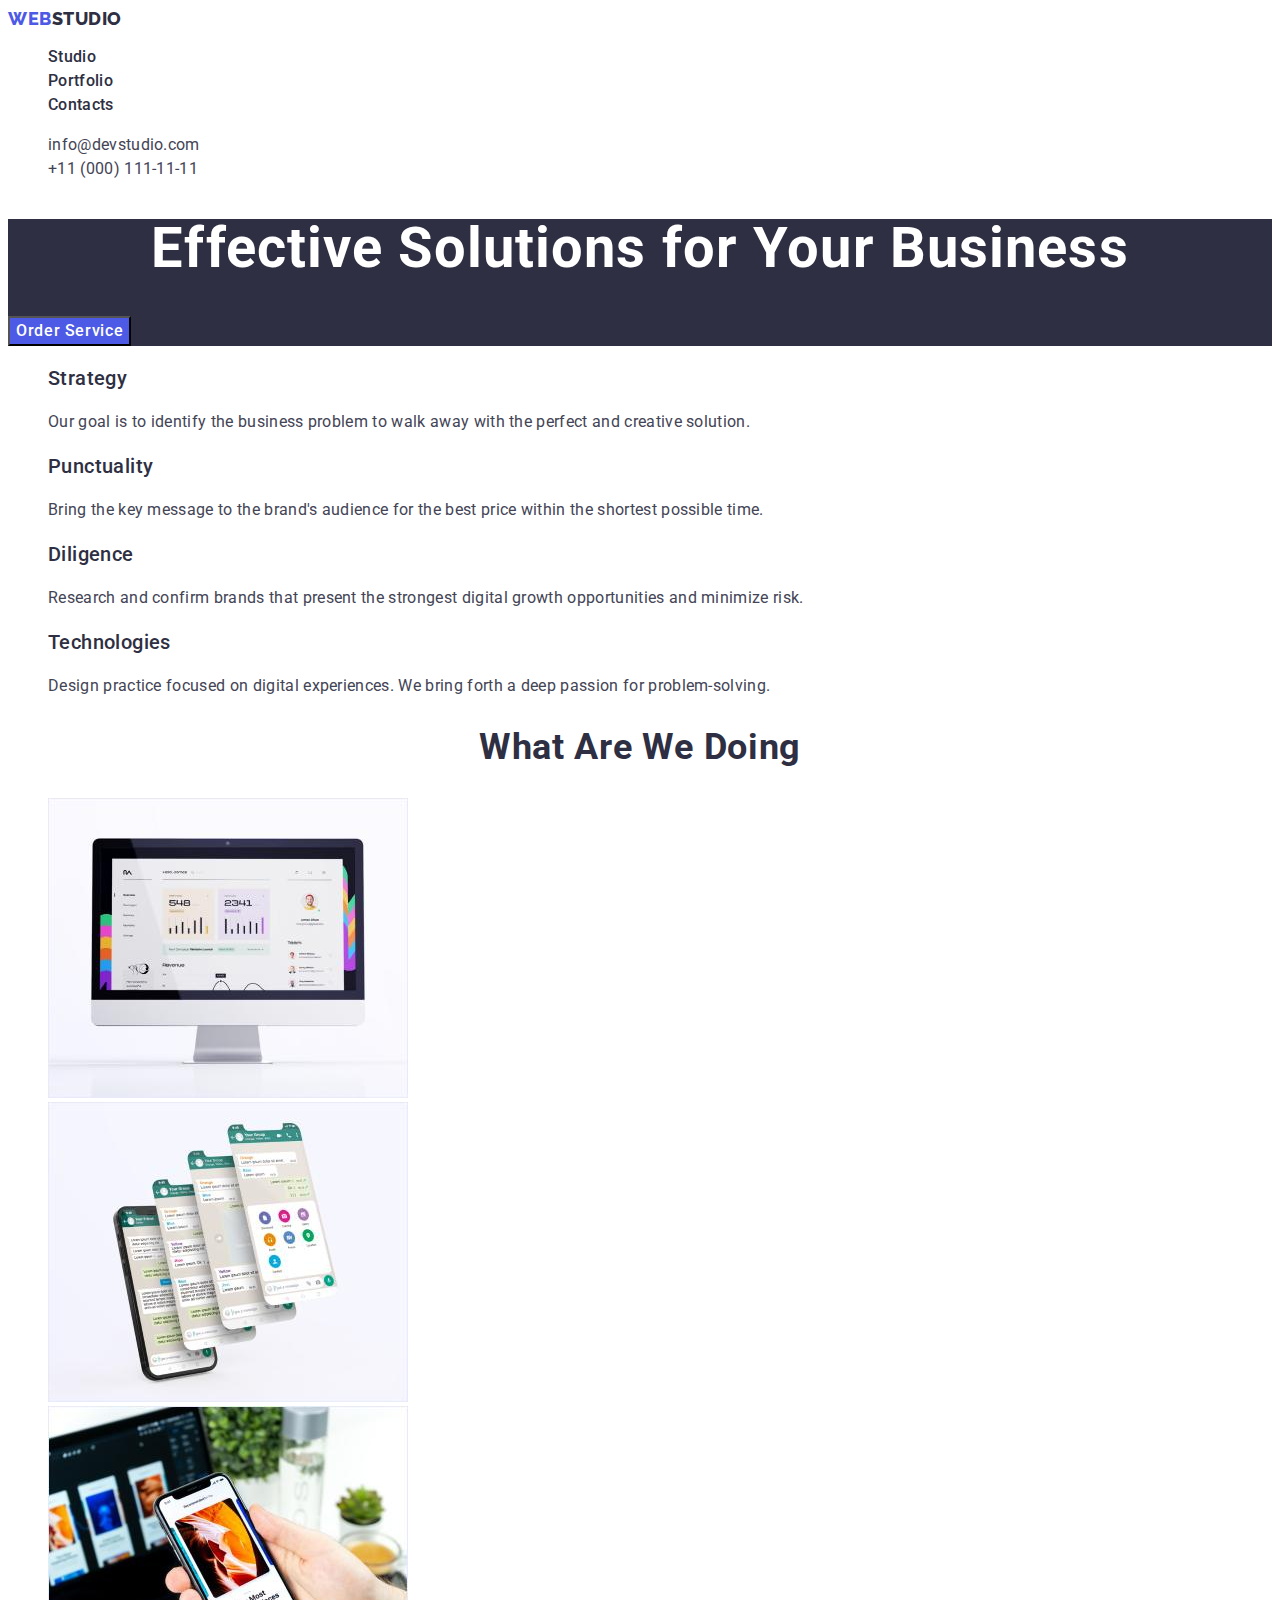
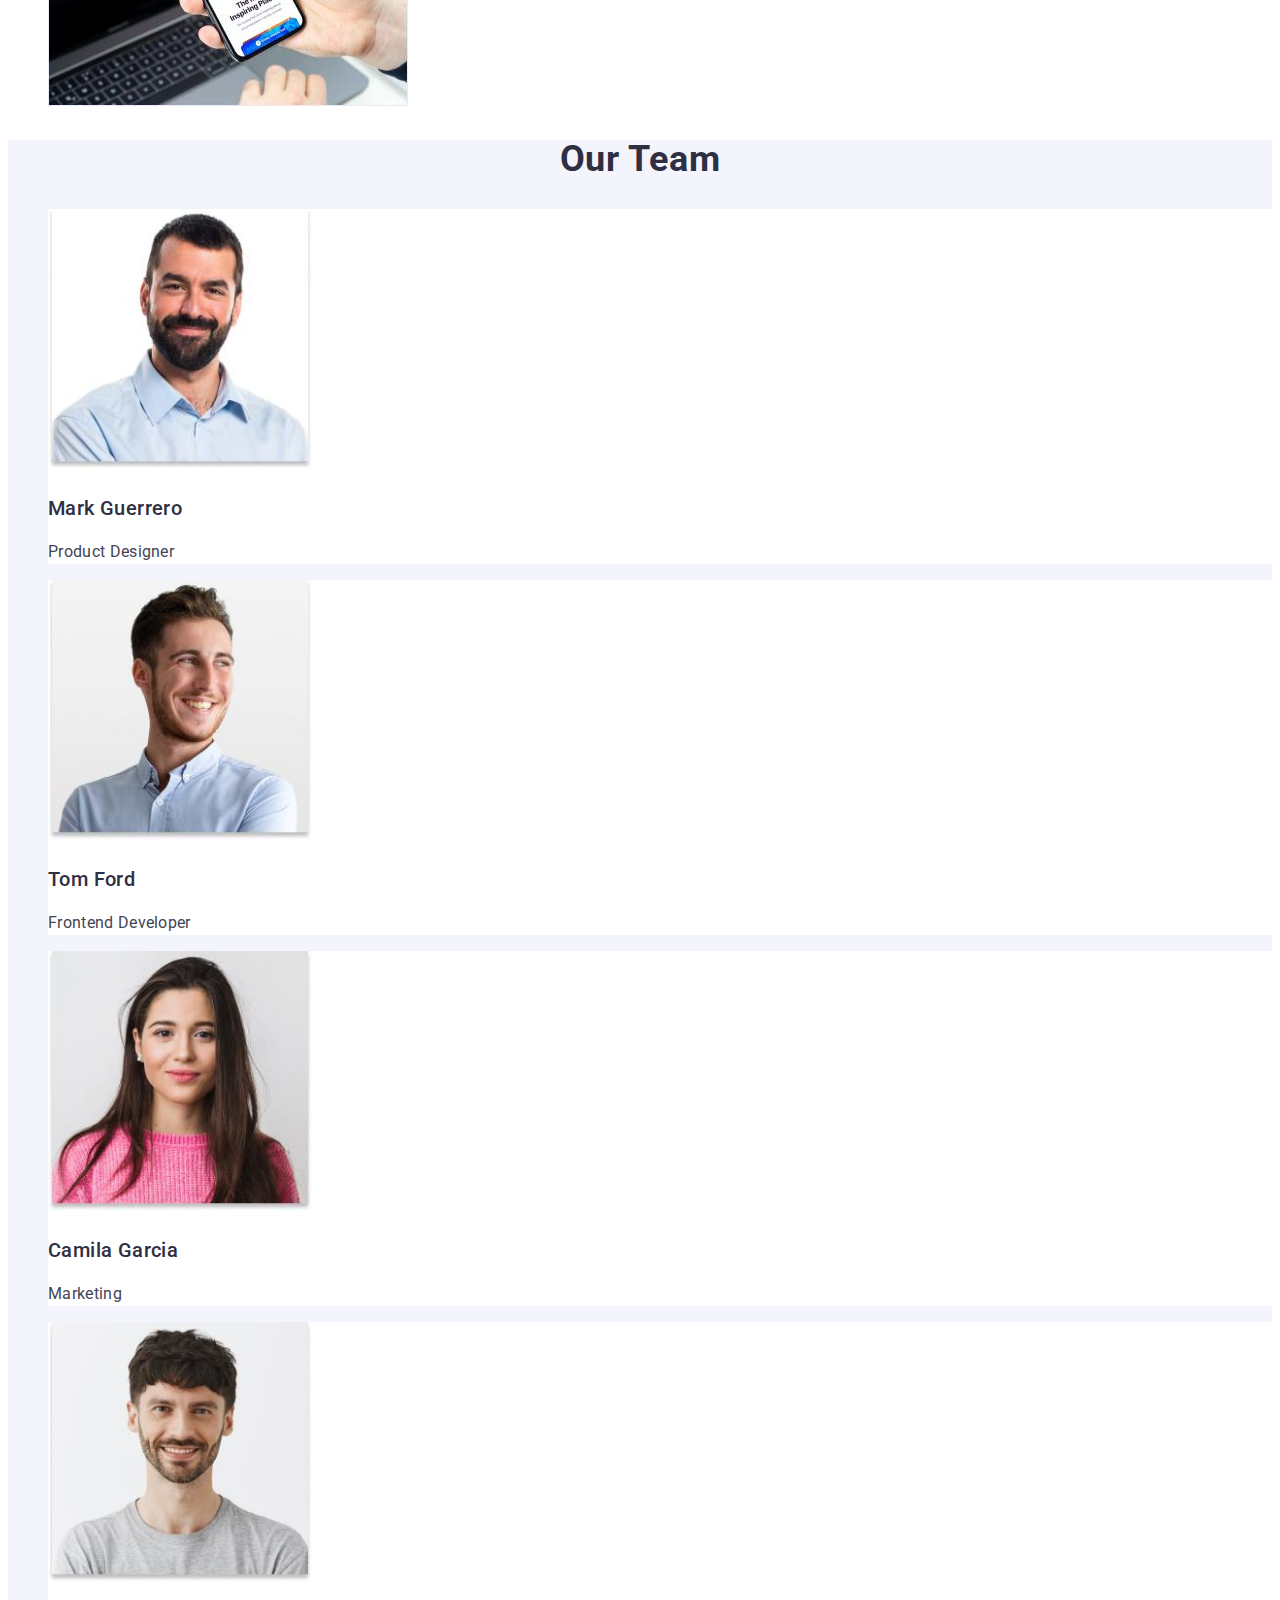
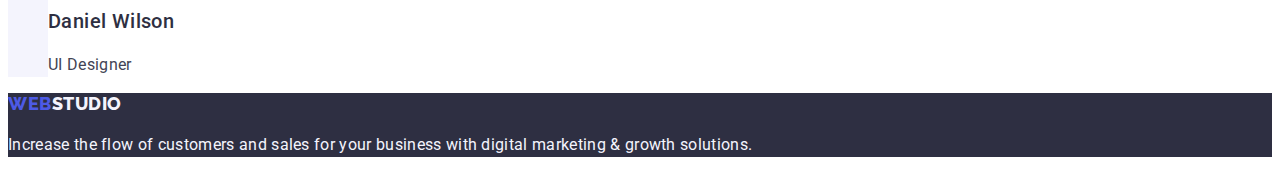
==== index.html @ 9b1ad00a "23" ====
<!DOCTYPE html>
<html lang="en">
  <head>
    <meta charset="UTF-8" />
    <meta http-equiv="X-UA-Compatible" content="IE=edge" />
    <meta name="viewport" content="width=device-width, initial-scale=1.0" />
    <link rel="preconnect" href="https://fonts.googleapis.com" />
    <link rel="preconnect" href="https://fonts.gstatic.com" crossorigin />
    <link
      href="https://fonts.googleapis.com/css2?family=Raleway:wght@800&family=Roboto:wght@400;500;700;900&display=swap"
      rel="stylesheet"
    />

    <title>WebStudio</title>
    <link rel="stylesheet" href="./css/styles.css" />
  </head>

  <body>
    <header class="header">
      <nav class="header-navigat">
        <a href="./index.html" class="header-logo link"
          >Web<span>Studio</span>
        </a>
        <ul class="list">
          <li class="header-menu-item list">
            <a class="header-menu-link link" href="./index.html">Studio</a>
          </li>

          <li class="header-menu-item list">
            <a class="header-menu-link link" href="./portfolio.html"
              >Portfolio</a>
          </li>
          <li class="header-menu-item list">
            <a class="header-menu-link link" href="/index.html">Contacts</a>
          </li>
        </ul>
      </nav>
      <address class="header-cont">
        <ul class="header-contakt list">
          <li class="header-cont list">
            <a class="header-cont-link link" href="mailto:info@devstudio.com"
              >info@devstudio.com</a
            >
          </li>
          <li class="header-cont list">
            <a class="header-cont-link link" href="tel:+110001111111"
              >+11 (000) 111-11-11</a
            >
          </li>
        </ul>
      </address>
    </header>

    <main>
      <section class="hero">
        <h1 class="hero-title">Effective Solutions for Your Business</h1>
        <button type="button" class="hero-btn">Order Service</button>
      </section>

      <section class="Strategy">
        <h2 hidden></h2>
        <ul class="title-list list">
          <li class="title-list-item list">
            <h3 class="title-list-subtitle">Strategy</h3>
            <p class="title-item-text">
              Our goal is to identify the business problem to walk away with the
              perfect and creative solution.
            </p>
          </li>
          <li class="list">
            <h3 class="title-list-subtitle">Punctuality</h3>
            <p class="title-item-text">
              Bring the key message to the brand's audience for the best price
              within the shortest possible time.
            </p>
          </li>
          <li class="list">
            <h3 class="title-list-subtitle">Diligence</h3>
            <p class="title-item-text">
              Research and confirm brands that present the strongest digital
              growth opportunities and minimize risk.
            </p>
          </li>
          <li class="list">
            <h3 class="title-list-subtitle">Technologies</h3>
            <p class="title-item-text">
              Design practice focused on digital experiences. We bring forth a
              deep passion for problem-solving.
            </p>
          </li>
        </ul>
      </section>

      <section class="item">
        <h2 class="item-title">What are we doing</h2>
        <ul class="list">
          <li class="list">
            <img src="./images/box1.jpg" alt="imac" width="360" height="300" />
          </li>
          <li class="list">
            <img
              src="./images/box2.jpg"
              alt="iphone"
              width="360"
              height="300"
            />
          </li>
          <li class="list">
            <img
              src="./images/box3.jpg"
              alt="notebook"
              width="360"
              height="300"
            />
          </li>
        </ul>
      </section>
      <section class="item-team">
        <h2 class="item-title">Our Team</h2>
        <ul class="list">
          <li class="list fon">
            <img
              src="./images/teamcard1.jpg"
              alt="Mark Guerrero"
              width="264"
              height="260"
            />
            <h3 class="title-list-subtitle">Mark Guerrero</h3>
            <p class="title-item-text">Product Designer</p>
          </li>

          <li class="list fon">
            <img
              src="./images/teamcard2.jpg"
              alt="Tom Ford"
              width="264"
              height="260"
            />
            <h3 class="title-list-subtitle">Tom Ford</h3>
            <p class="title-item-text">Frontend Developer</p>
          </li>
          <li class="list fon">
            <img
              src="./images/teamcard3.jpg"
              alt="Camila Garcia"
              width="264"
              height="260"
            />
            <h3 class="title-list-subtitle">Camila Garcia</h3>
            <p class="title-item-text">Marketing</p>
          </li>
          <li class="list fon list">
            <img
              src="./images/teamcard4.jpg"
              alt="Daniel Wilson"
              width="264"
              height="260"
            />
            <h3 class="title-list-subtitle">Daniel Wilson</h3>
            <p class="title-item-text">UI Designer</p>
          </li>
        </ul>
      </section>
    </main>

    <footer class="footer">
      <a href="./index.html" class="footer-logo link">Web<span>Studio</span>
      </a>
      <p class="footer-text">
        Increase the flow of customers and sales for your business with digital
        marketing & growth solutions.
      </p>
    </footer>
  </body>
</html>
---- css/styles.css ----
title {
  font-family: "Raleway", sans-serif;
}
body {
  font-family: "Roboto", sans-serif;
  color: #434455;
  background-color: #ffffff;
}
.link {
  text-decoration: none;
}
.list {
  list-style: none;
}

.header-cont {
font-style: normal;
}
.header-logo {
  font-family: "Raleway", sans-serif;
  font-weight: 800;
  font-size: 18px;
  line-height: 1.17;
  letter-spacing: 0.03em;
  text-transform: uppercase;
  color: #4d5ae5;
}
.header-logo span {
  font-family: "Raleway", sans-serif;
  font-weight: 800;
  font-size: 18px;
  line-height: 1.17;
  letter-spacing: 0.03em;
  text-transform: uppercase;
  color: #2e2f42;
}

.header-menu-link {
  font-weight: 500;
  font-size: 16px;
  line-height: 1.5;
  color: #2e2f42;
  letter-spacing: 0.02em;
}

.header-cont-link {
  font-style:normal;
  font-size: 16px;
  line-height: 1.5;
  letter-spacing: 0.02em;
  color: #434455;
}
.header-menu-link:hover,
.header-menu-link:focus {
  color: #404bbf;
}
.header-cont-link:hover,
.header-cont-link:focus {
  color: #404bbf;
}

.hero {
  background-color: #2e2f42;
}
.hero-title {
  font-weight: 700;
  font-size: 56px;
  line-height: 1.07;
  letter-spacing: 0.02em;
  text-align: center;
  letter-spacing: 0.02em;

  color: #ffffff;
}
.hero-btn {
  font-family: "Roboto", sans-serif;
  font-weight: 500;
  font-size: 16px;
  line-height: 1.5;
  letter-spacing: 0.04em;
  color: #ffffff;
  background: #4d5ae5;
  cursor: pointer;
}

.hero-btn:hover,
.hero-btn:focus {
  background: #404bbf;
}

.portfolio-btn {
font-family: "Roboto", sans-serif;
  font-weight: 500;
  font-size: 16px;
  line-height: 1.5;
  letter-spacing: 0.04em;
  color: #4d5ae5;
  background: #F4F4FD;
  cursor: pointer;
}
.portfolio-btn:hover, 
.portfolio-btn:focus {
background: #404BBF;
color: #FFFFFF;
}


 
.title-list-subtitle {
  background-color: #ffffff;
  font-weight: 500;
  font-size: 20px;
  line-height: 1.2;
  letter-spacing: 0.02em;
  color: #2e2f42;
}

.item-team {
  line-height: 1.5;
  letter-spacing: 0.02em;
  background-color: #f4f4fd;
}
.title-item-text {
  font-size: 16px;
  line-height: 1.5;
  letter-spacing: 0.02em;

  color: #434455;
}
.fon {
  background-color: #ffffff;
}
.item-title {
  font-weight: 700;
  font-size: 36px;
  line-height: 1.11;

  text-align: center;
  letter-spacing: 0.02em;
  text-transform: capitalize;
  color: #2e2f42;
}

.footer {
  line-height: 1.5;
  background-color: #2e2f42;
}
.footer-logo {
  font-family: "Raleway", sans-serif;
  font-weight: 800;
  font-size: 18px;
  line-height: 1.17;
  letter-spacing: 0.03em;
  text-transform: uppercase;
  color: #4d5ae5;
}

.footer-logo span {
  font-family: "Raleway", sans-serif;
  font-weight: 800;
  font-size: 18px;
  line-height: 1.17;
  letter-spacing: 0.03em;
  text-transform: uppercase;
  color: #f4f4fd;
}
.footer-text {
  font-family: "Roboto", sans-serif;
  font-size: 16px;
  line-height: 1, 50;
  letter-spacing: 0.02em;
  color: #f4f4fd;
}
:root
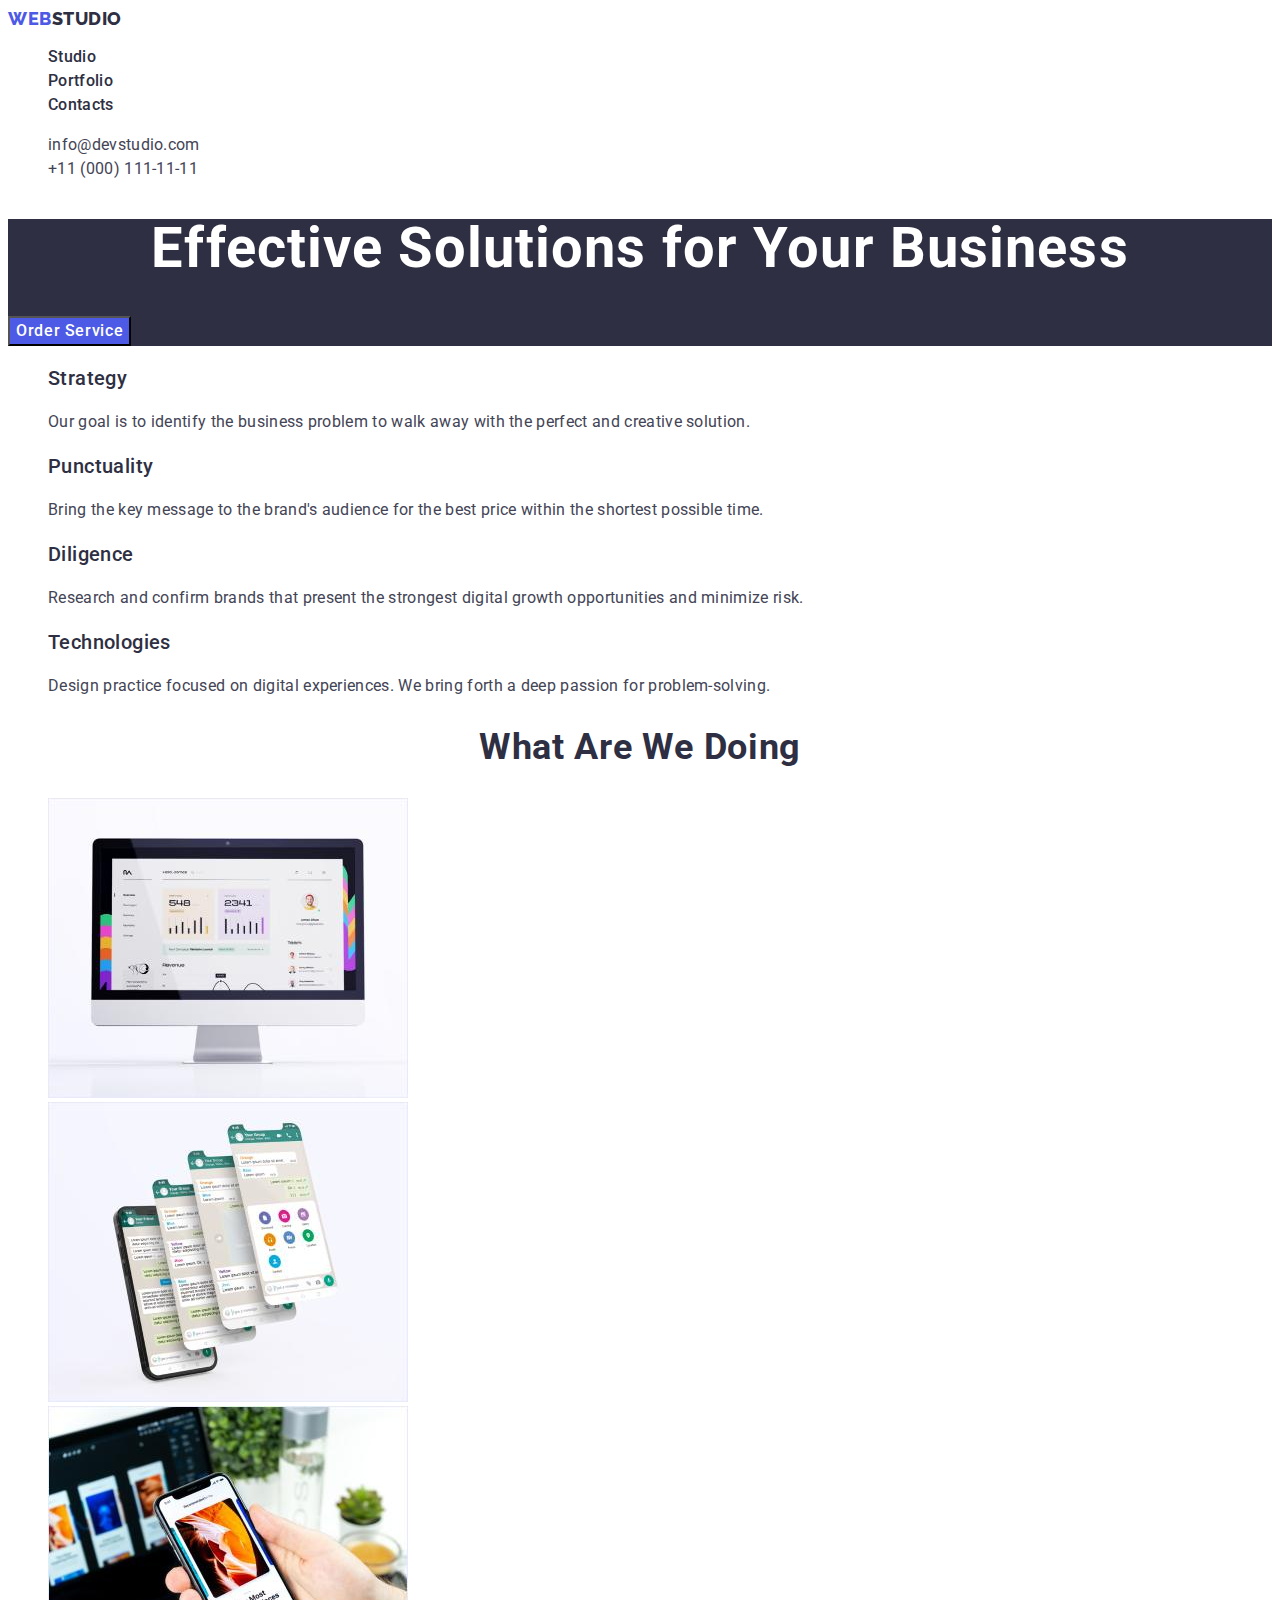
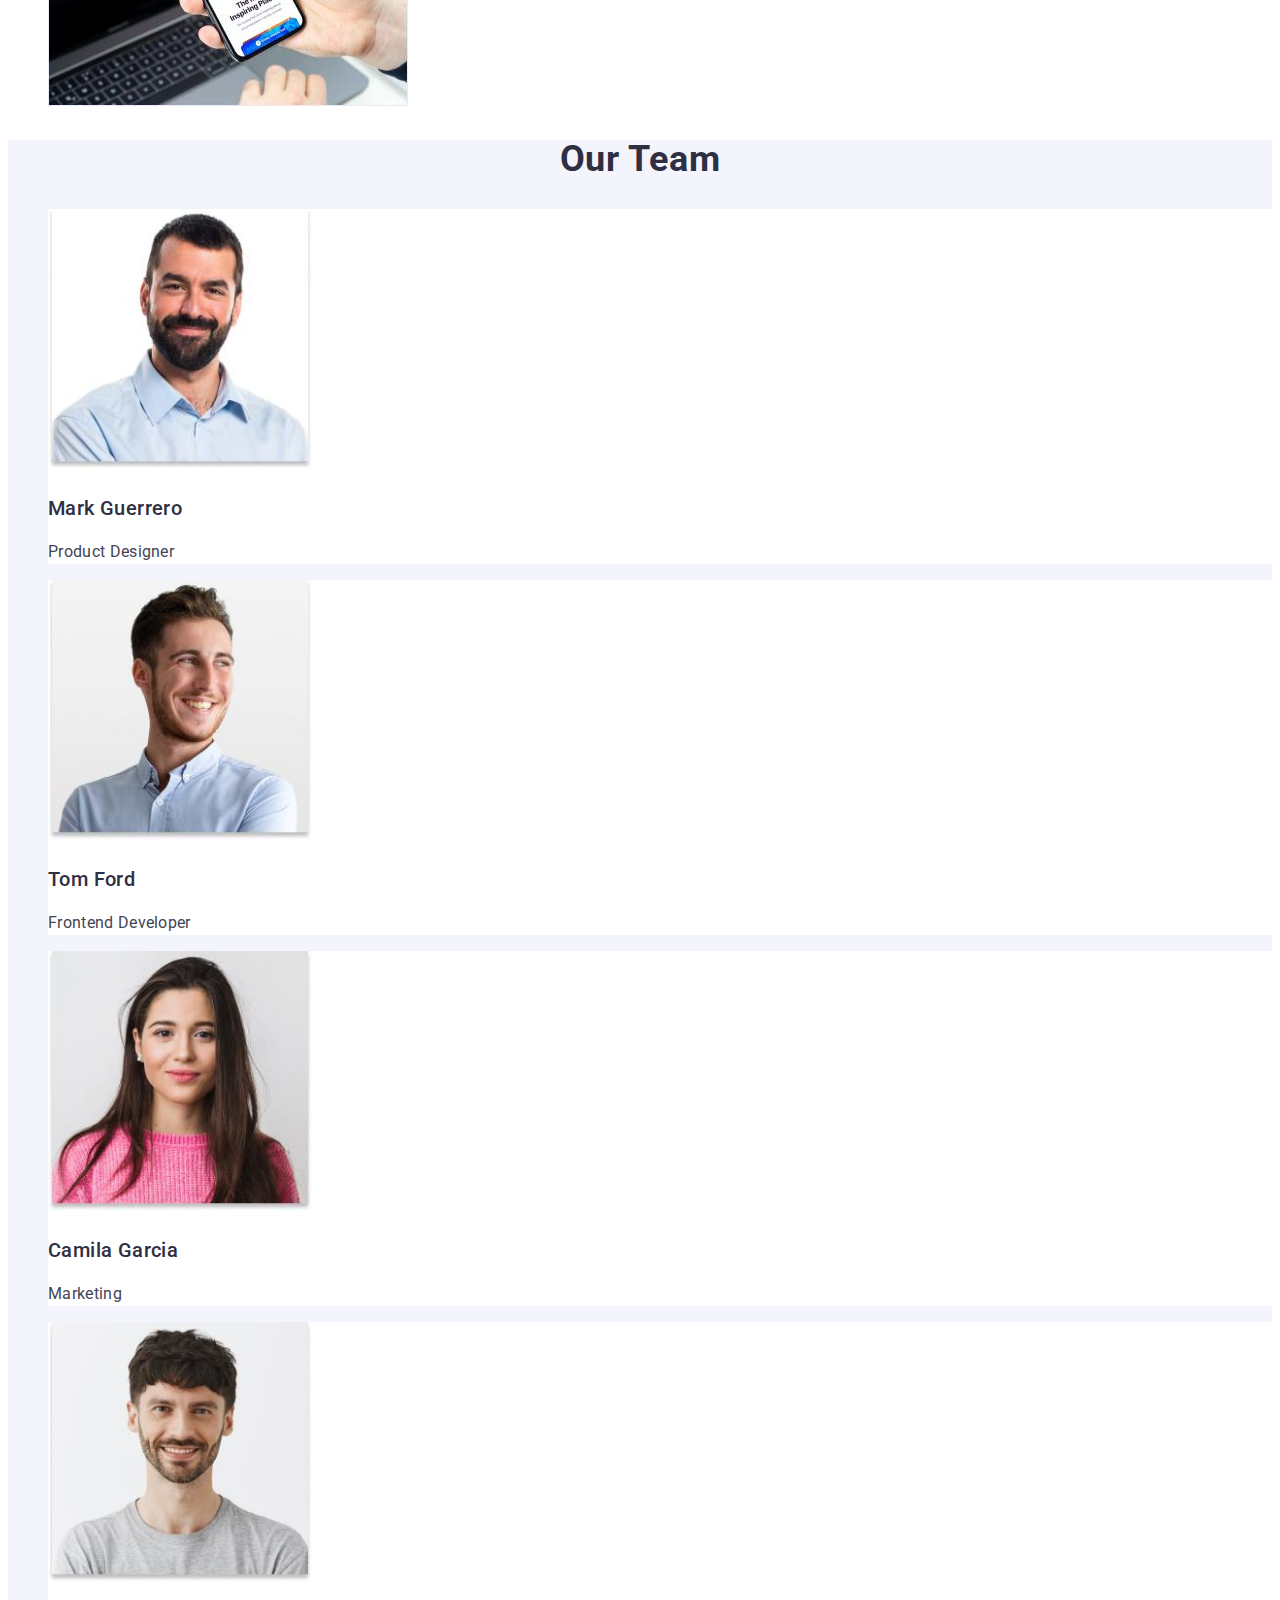
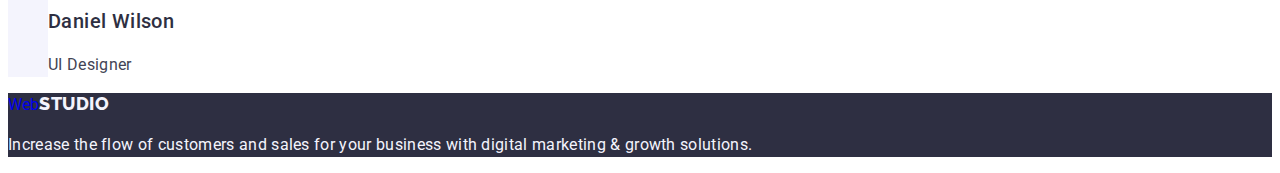
==== commit 3d4dc50e: "1" ====
--- a/index.html
+++ b/index.html
@@ -31,7 +31,7 @@
               >Portfolio</a>
           </li>
           <li class="header-menu-item list">
-            <a class="header-menu-link link" href="/index.html">Contacts</a>
+            <a class="header-menu-link link" href="">Contacts</a>
           </li>
         </ul>
       </nav>
@@ -164,7 +164,7 @@
     </main>
 
     <footer class="footer">
-      <a href="./index.html" class="footer-logo link">Web<span>Studio</span>
+      <a href="./index.html" class="footer-logo link">Web<span class="logo-span">Studio</span>
       </a>
       <p class="footer-text">
         Increase the flow of customers and sales for your business with digital
--- a/css/styles.css
+++ b/css/styles.css
@@ -145,7 +145,7 @@
   line-height: 1.5;
   background-color: #2e2f42;
 }
-.footer-logo {
+.logo-span {
   font-family: "Raleway", sans-serif;
   font-weight: 800;
   font-size: 18px;
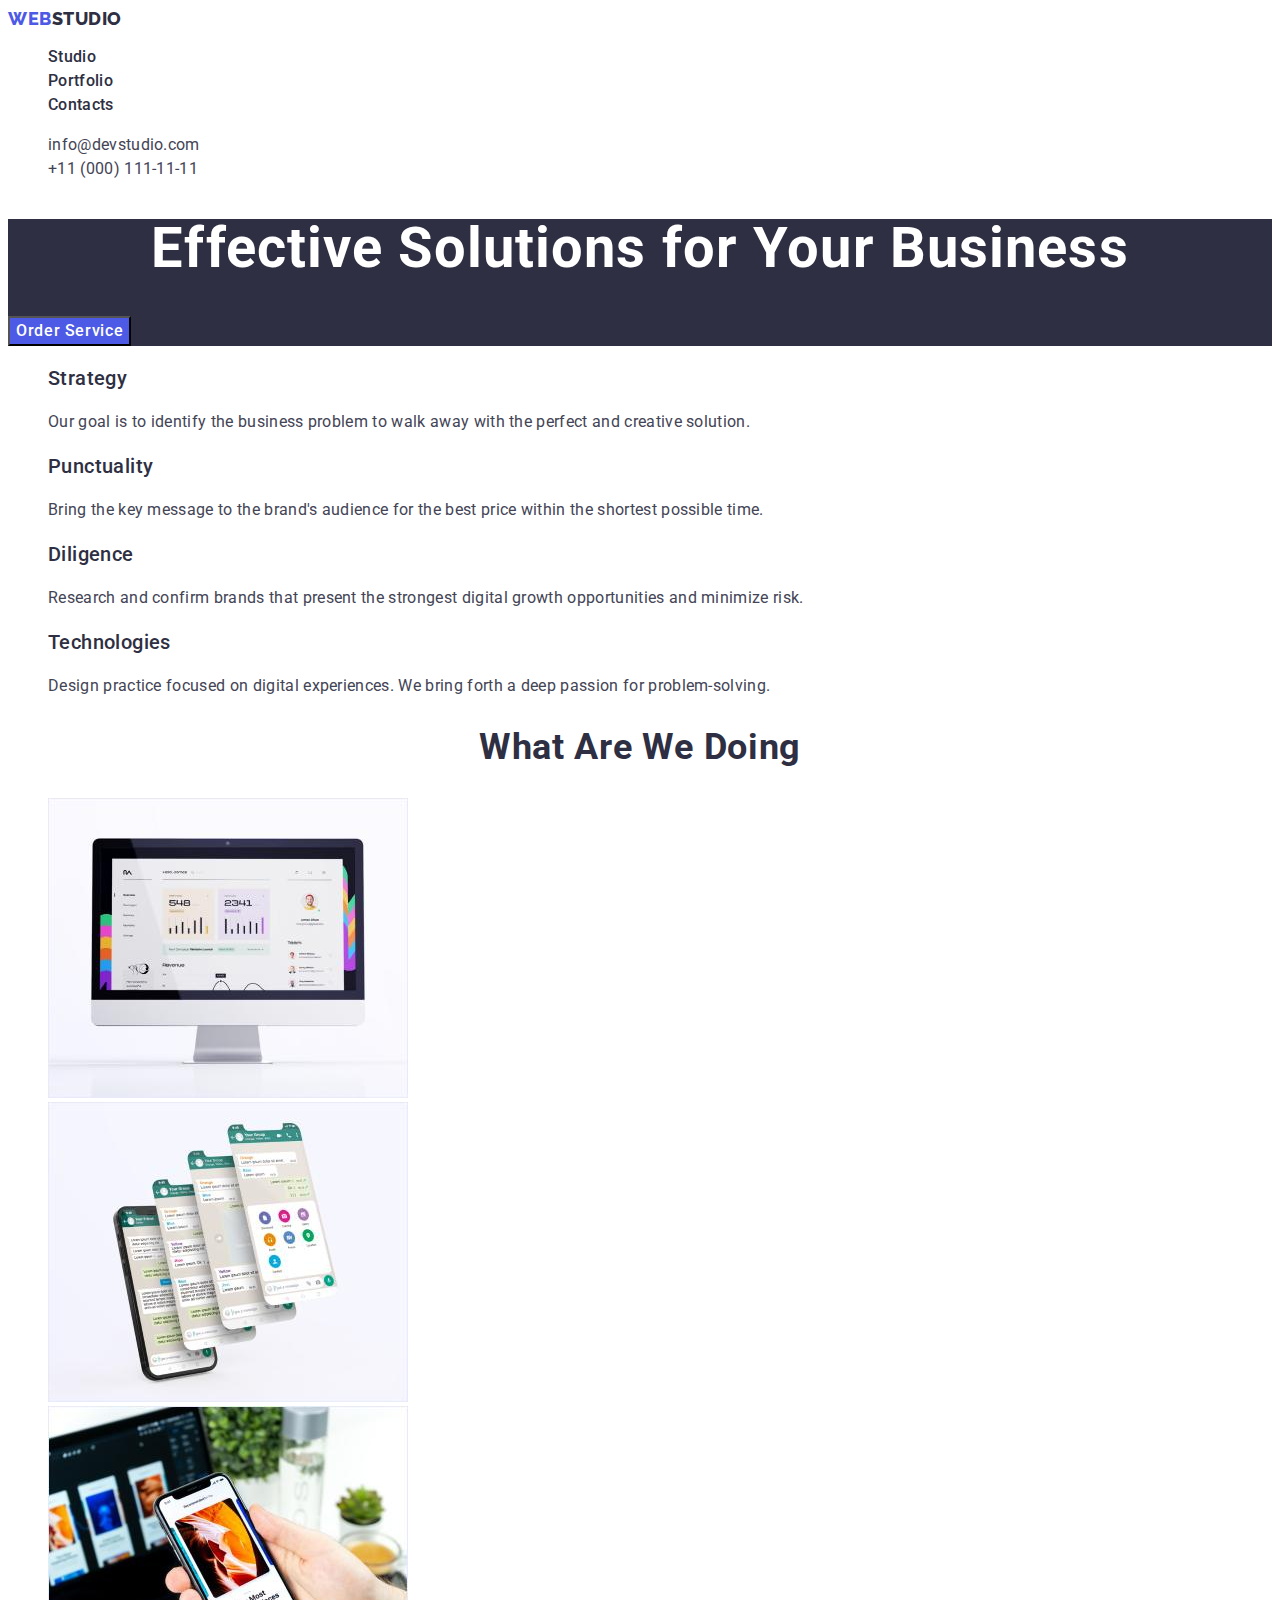
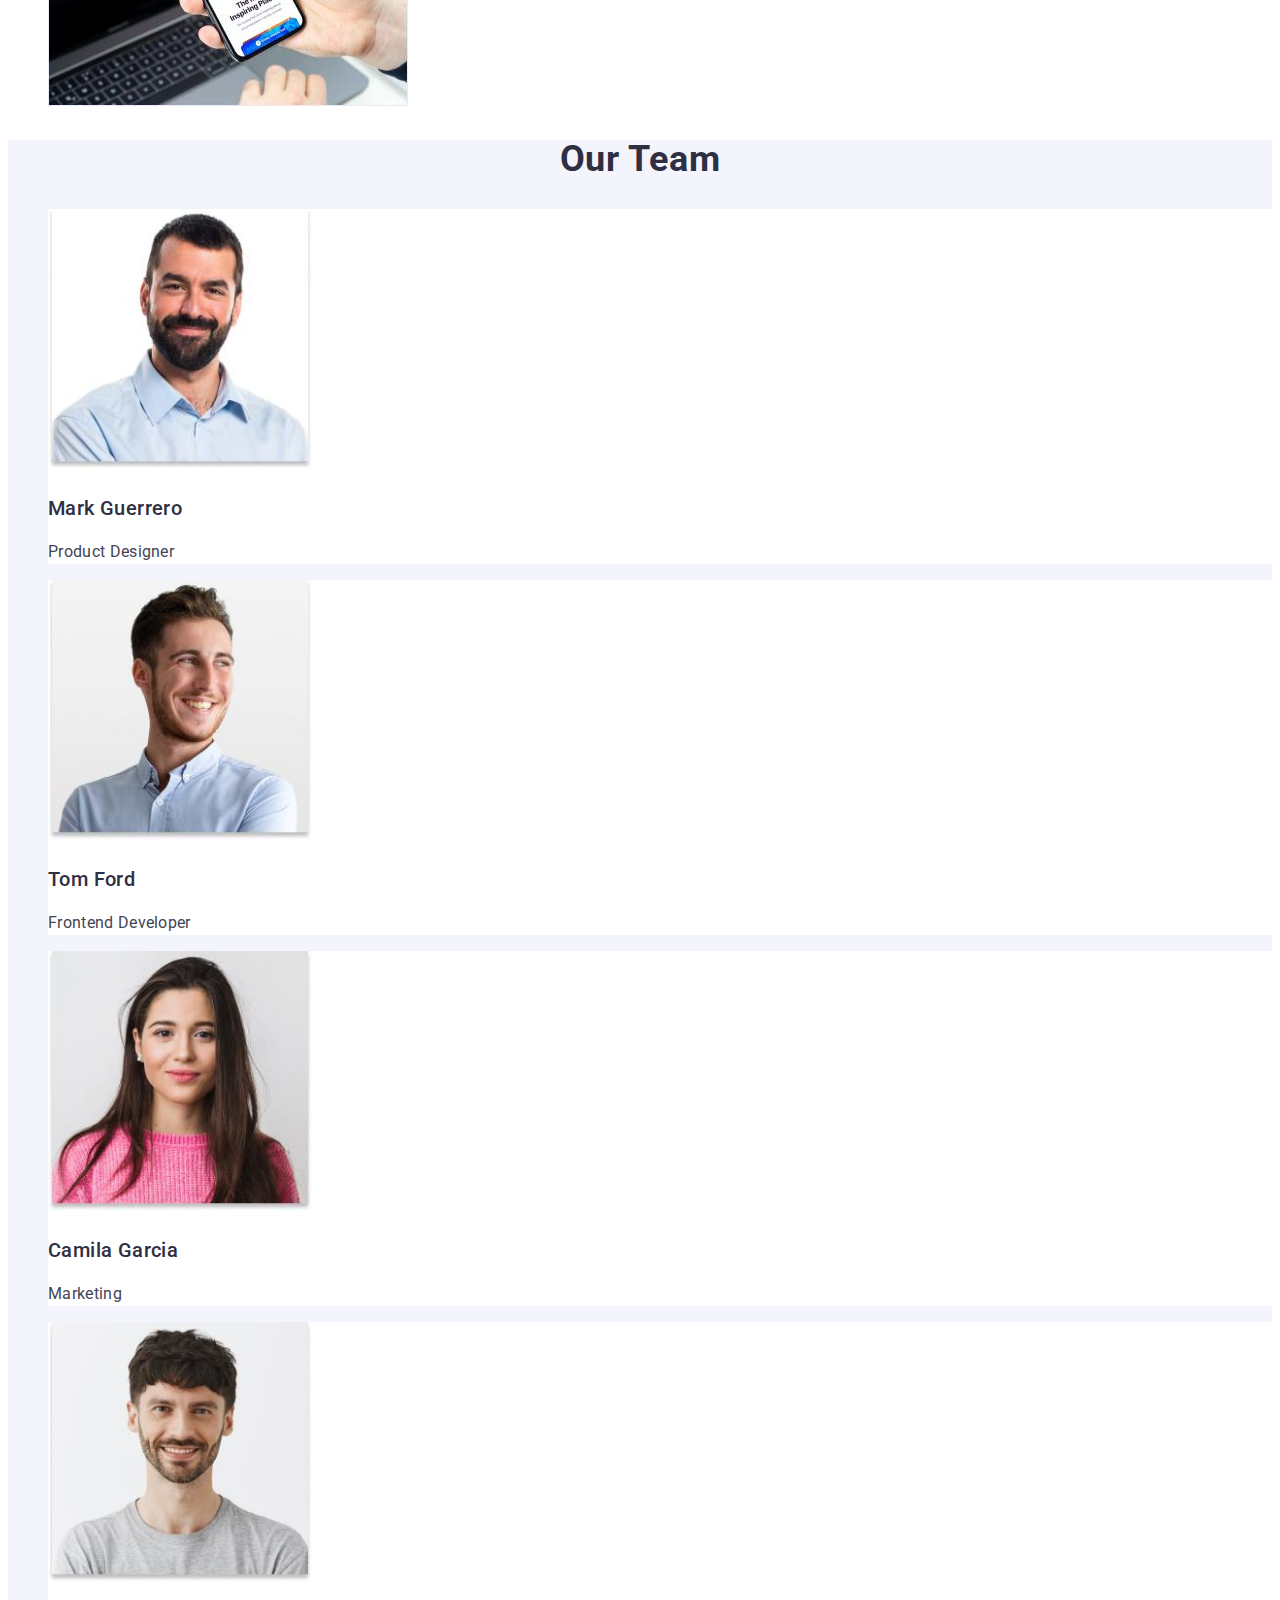
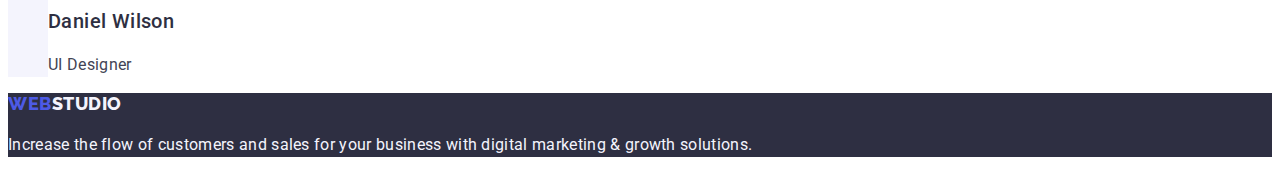
==== commit acfcaa17: "22" ====
--- a/index.html
+++ b/index.html
@@ -31,7 +31,7 @@
               >Portfolio</a>
           </li>
           <li class="header-menu-item list">
-            <a class="header-menu-link link" href="">Contacts</a>
+            <a class="header-menu-link link" href="/index.html">Contacts</a>
           </li>
         </ul>
       </nav>
@@ -164,7 +164,7 @@
     </main>
 
     <footer class="footer">
-      <a href="./index.html" class="footer-logo link">Web<span class="logo-span">Studio</span>
+      <a href="./index.html" class="footer-logo link">Web<span>Studio</span>
       </a>
       <p class="footer-text">
         Increase the flow of customers and sales for your business with digital
--- a/css/styles.css
+++ b/css/styles.css
@@ -27,6 +27,7 @@
 }
 .header-logo span {
   font-family: "Raleway", sans-serif;
+
   font-weight: 800;
   font-size: 18px;
   line-height: 1.17;
@@ -101,7 +102,7 @@
 .portfolio-btn:hover, 
 .portfolio-btn:focus {
 background: #404BBF;
-color: #FFFFFF;
+color:#ffffff ;
 }
 
 
@@ -145,7 +146,7 @@
   line-height: 1.5;
   background-color: #2e2f42;
 }
-.logo-span {
+.footer-logo {
   font-family: "Raleway", sans-serif;
   font-weight: 800;
   font-size: 18px;
@@ -171,4 +172,3 @@
   letter-spacing: 0.02em;
   color: #f4f4fd;
 }
-:root